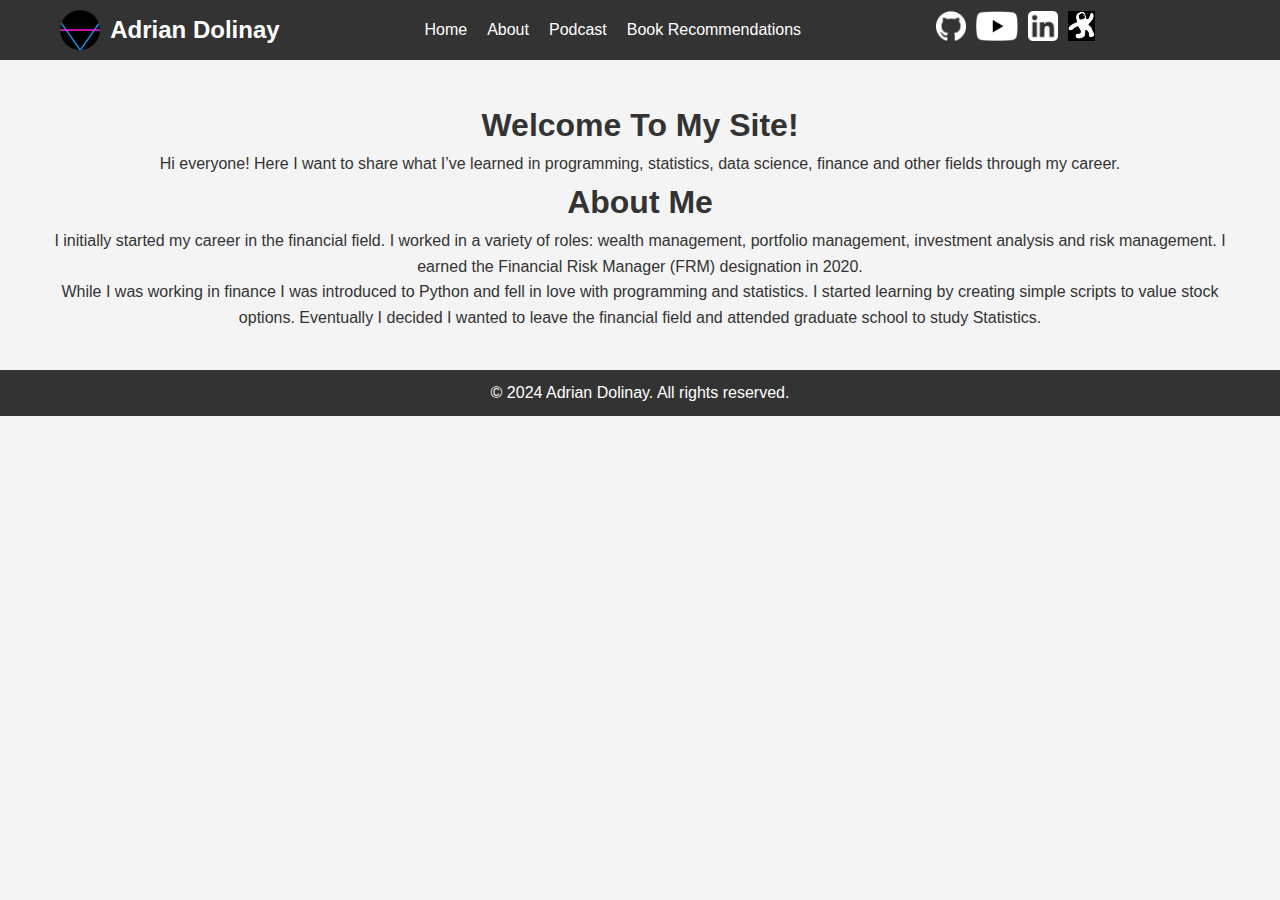
==== about.html @ 3aa8c539 "Add About Me page" ====
<!DOCTYPE html>
<html lang="en">
<head>
    <meta charset="UTF-8">
    <meta name="viewport" content="width=device-width, initial-scale=1.0">
    <title>About - Adrian Dolinay</title>
    <link rel="stylesheet" href="styles.css">
    <link rel="icon" href="assets/images/favicon.ico" type="image/x-icon">
</head>
<body>
    <header>
        <nav>
            <div class="logo">
                <img src="assets/images/logo_final.png" alt="Adrian Dolinay Logo">
                Adrian Dolinay
            </div>
            <ul class="nav-links">
                <li><a href="index.html">Home</a></li>
                <li><a href="about.html">About</a></li>
                <li><a href="podcast.html">Podcast</a></li>
                <li><a href="book-recommendations.html">Book Recommendations</a></li>
            </ul>
            <div class="social-links">
                <a href="https://github.com/ad17171717" target="_blank"><img src="assets/images/github.png" alt="GitHub"></a>
                <a href="https://www.youtube.com/@AdrianDolinay" target="_blank"><img src="assets/images/youtube.png" alt="YouTube"></a>
                <a href="https://www.linkedin.com/in/adrian-dolinay-frm-96a289106/" target="_blank"><img src="assets/images/linkedin.png" alt="LinkedIn"></a>
                <a href="https://odysee.com/@adriandolinay:0" target="_blank"><img src="assets/images/odysee.png" alt="Odysee"></a>
            </div>
        </nav>
    </header>
    <main>
        <section class="about-content">
            <h1>Welcome To My Site!</h1>
            <p>Hi everyone! Here I want to share what I’ve learned in programming, statistics, data science, finance and other fields through my career.</p>
            <h1>About Me</h1>
            <p>I initially started my career in the financial field. I worked in a variety of roles: wealth management, portfolio management, investment analysis and risk management. I earned the Financial Risk Manager (FRM) designation in 2020.</p>
            <p>While I was working in finance I was introduced to Python and fell in love with programming and statistics. I started learning by creating simple scripts to value stock options. Eventually I decided I wanted to leave the financial field and attended graduate school to study Statistics.</p>
        </section>
    </main>
    <footer>
        <p>&copy; 2024 Adrian Dolinay. All rights reserved.</p>
    </footer>
    <script src="script.js"></script>
</body>
</html>
---- styles.css ----
/* Reset some basic elements for better cross-browser compatibility */
* {
    margin: 0;
    padding: 0;
    box-sizing: border-box;
}

body {
    font-family: 'Arial', sans-serif;
    line-height: 1.6;
    background-color: #f4f4f4;
    color: #333;
}

header {
    background-color: #333;
    color: #fff;
    padding: 10px 0;
}

nav {
    display: flex;
    justify-content: space-between;
    align-items: center;
    max-width: 1200px;
    margin: auto;
    padding: 0 20px;
}

nav .logo {
    display: flex;
    align-items: center;
    font-size: 1.5em;
    font-weight: bold;
}

nav .logo img {
    height: 40px;
    margin-right: 10px;
}

nav .nav-links {
    list-style: none;
    display: flex;
}

nav .nav-links li {
    margin-left: 20px;
}

nav .nav-links a {
    color: #fff;
    text-decoration: none;
    font-size: 1em;
}

nav .social-links {
    display: flex;
    align-items: center;
}

nav .social-links a {
    margin-left: 10px;
}

nav .social-links img {
    height: 30px;
}

.podcast-content, .home-content, .book-content {
    max-width: 1200px;
    margin: 20px auto;
    padding: 0 20px;
    text-align: center;
}

.podcast-content h1, .home-content h1, .book-content h1 {
    font-size: 2.5em;
    color: #444;
    margin-bottom: 20px;
    text-align: center;
}

.podcast-content h2, .home-content h2, .book-content h2 {
    font-size: 1.5em;
    color: #444;
    margin-top: 40px;
    text-align: center;
}

.video-container {
    margin: 20px 0;
    text-align: center;
}

.video-container iframe {
    width: 100%;
    max-width: 560px;
    height: 315px;
}

.podcast-links {
    display: flex;
    justify-content: center;
    margin-top: 20px;
}

.podcast-links a {
    margin: 0 10px;
}

.podcast-links img {
    height: 40px;
}

.books-row {
    display: flex;
    justify-content: space-around;
    align-items: flex-start;
    flex-wrap: wrap;  
    margin-bottom: 40px;
}

.book {
    width: 23%;  
    text-align: center;
    margin-bottom: 20px;
}

.book img {
    width: 100%;
    height: 300px;
    object-fit: contain; 
}

.book a {
    color: #000;
    text-decoration: underline;
    display: block;
    margin-top: 10px;
}

footer {
    background: #333;
    color: #fff;
    text-align: center;
    padding: 10px 0;
    position: relative;
    bottom: 0;
    width: 100%;
}

.about-content {
    text-align: center; 
    max-width: 1700px;    
    margin: 0 auto;      
    padding: 40px;       
}

@media (max-width: 768px) {
    nav .nav-links {
        flex-direction: column;
    }
    nav .nav-links li {
        margin: 10px 0;
    }
    .podcast-content h1, .home-content h1, .book-content h1 {
        font-size: 2em;
    }
    .books-row {
        flex-direction: column;
        align-items: center;
    }
    .book {
        width: 100%;
    }
    .book img {
        width: 100%;
        height: auto;
    }
}
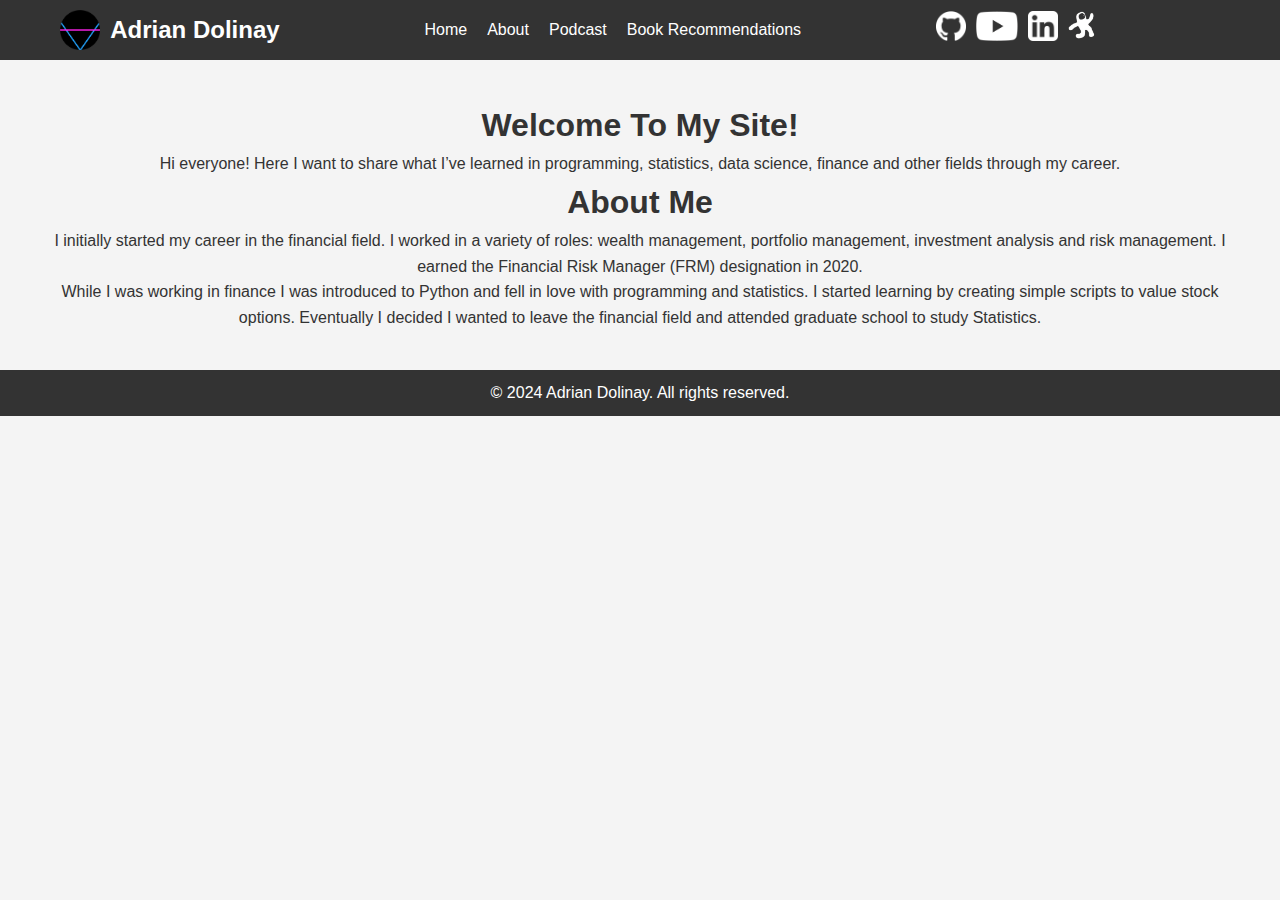
==== commit e072e488: "Add Content Security Policy to all HTML pages." ====
--- a/about.html
+++ b/about.html
@@ -3,6 +3,7 @@
 <head>
     <meta charset="UTF-8">
     <meta name="viewport" content="width=device-width, initial-scale=1.0">
+    <meta http-equiv="Content-Security-Policy" content="default-src 'self'; script-src 'self' https://www.googletagmanager.com; style-src 'self'; img-src 'self' data:; connect-src 'self'; font-src 'self';">
     <title>About - Adrian Dolinay</title>
     <link rel="stylesheet" href="styles.css">
     <link rel="icon" href="assets/images/favicon.ico" type="image/x-icon">
--- a/styles.css
+++ b/styles.css
@@ -1,4 +1,3 @@
-/* Reset some basic elements for better cross-browser compatibility */
 * {
     margin: 0;
     padding: 0;
@@ -67,24 +66,26 @@
     height: 30px;
 }
 
-.podcast-content, .home-content, .book-content {
+.podcast-content, .home-content, .book-content, .blog-content {
     max-width: 1200px;
     margin: 20px auto;
     padding: 0 20px;
     text-align: center;
 }
 
-.podcast-content h1, .home-content h1, .book-content h1 {
+/* Ensures that h1 and h2 are centered within their container */
+.podcast-content h1, .home-content h1, .book-content h1, .blog-content h1 {
     font-size: 2.5em;
     color: #444;
-    margin-bottom: 20px;
-    text-align: center;
-}
-
-.podcast-content h2, .home-content h2, .book-content h2 {
+    margin: 20px auto;
+    text-align: center;
+}
+
+.podcast-content h2, .home-content h2, .book-content h2, .blog-content h2 {
     font-size: 1.5em;
     color: #444;
-    margin-top: 40px;
+    margin-top: 20px;
+    margin-bottom: 20px;
     text-align: center;
 }
 
@@ -134,6 +135,7 @@
 }
 
 .book a {
+    font-weight: bold; 
     color: #000;
     text-decoration: underline;
     display: block;
@@ -157,6 +159,25 @@
     padding: 40px;       
 }
 
+.episode-dropdown {
+    margin-bottom: 20px;
+    text-align: center;
+}
+
+.episode-dropdown label {
+    font-size: 1.2em;
+    margin-right: 10px;
+}
+
+.episode-dropdown select {
+    font-size: 1em;
+    padding: 5px;
+    border-radius: 5px;
+    border: 1px solid #ccc;
+    background-color: #f4f4f4;
+    cursor: pointer;
+}
+
 @media (max-width: 768px) {
     nav .nav-links {
         flex-direction: column;
@@ -164,7 +185,7 @@
     nav .nav-links li {
         margin: 10px 0;
     }
-    .podcast-content h1, .home-content h1, .book-content h1 {
+    .podcast-content h1, .home-content h1, .book-content h1, .blog-content h1 {
         font-size: 2em;
     }
     .books-row {
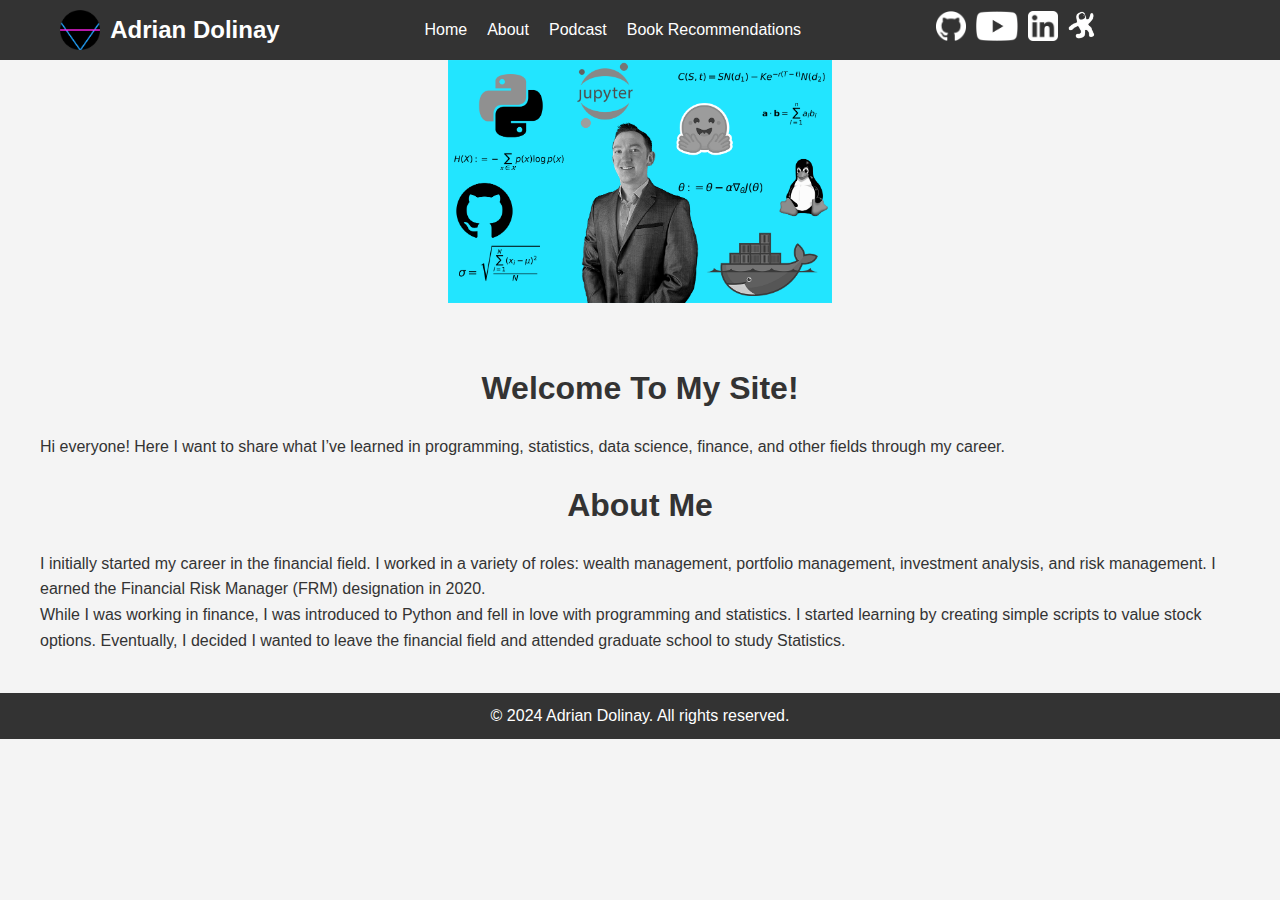
==== commit 914883b6: "Update about page" ====
--- a/about.html
+++ b/about.html
@@ -8,7 +8,7 @@
     <link rel="stylesheet" href="styles.css">
     <link rel="icon" href="assets/images/favicon.ico" type="image/x-icon">
 </head>
-<body>
+<body class="about-page">
     <header>
         <nav>
             <div class="logo">
@@ -30,12 +30,15 @@
         </nav>
     </header>
     <main>
+        <section class="image-section">
+            <img src="assets/images/background_website.png" alt="Decorative background" class="centered-image">
+        </section>
         <section class="about-content">
             <h1>Welcome To My Site!</h1>
-            <p>Hi everyone! Here I want to share what I’ve learned in programming, statistics, data science, finance and other fields through my career.</p>
+            <p>Hi everyone! Here I want to share what I’ve learned in programming, statistics, data science, finance, and other fields through my career.</p>
             <h1>About Me</h1>
-            <p>I initially started my career in the financial field. I worked in a variety of roles: wealth management, portfolio management, investment analysis and risk management. I earned the Financial Risk Manager (FRM) designation in 2020.</p>
-            <p>While I was working in finance I was introduced to Python and fell in love with programming and statistics. I started learning by creating simple scripts to value stock options. Eventually I decided I wanted to leave the financial field and attended graduate school to study Statistics.</p>
+            <p>I initially started my career in the financial field. I worked in a variety of roles: wealth management, portfolio management, investment analysis, and risk management. I earned the Financial Risk Manager (FRM) designation in 2020.</p>
+            <p>While I was working in finance, I was introduced to Python and fell in love with programming and statistics. I started learning by creating simple scripts to value stock options. Eventually, I decided I wanted to leave the financial field and attended graduate school to study Statistics.</p>
         </section>
     </main>
     <footer>
--- a/styles.css
+++ b/styles.css
@@ -73,7 +73,6 @@
     text-align: center;
 }
 
-/* Ensures that h1 and h2 are centered within their container */
 .podcast-content h1, .home-content h1, .book-content h1, .blog-content h1 {
     font-size: 2.5em;
     color: #444;
@@ -153,10 +152,15 @@
 }
 
 .about-content {
-    text-align: center; 
+    text-align: left; 
     max-width: 1700px;    
     margin: 0 auto;      
     padding: 40px;       
+}
+
+.about-content h1 {
+    text-align: center; 
+    margin: 20px 0; 
 }
 
 .episode-dropdown {
@@ -199,4 +203,18 @@
         width: 100%;
         height: auto;
     }
+}
+
+.image-section {
+    margin: 0; 
+    padding: 0; 
+    text-align: center;
+}
+
+.image-section .centered-image {
+    max-width: 40%; 
+    width: 30%; 
+    height: auto; 
+    display: block; 
+    margin: 0 auto; 
 }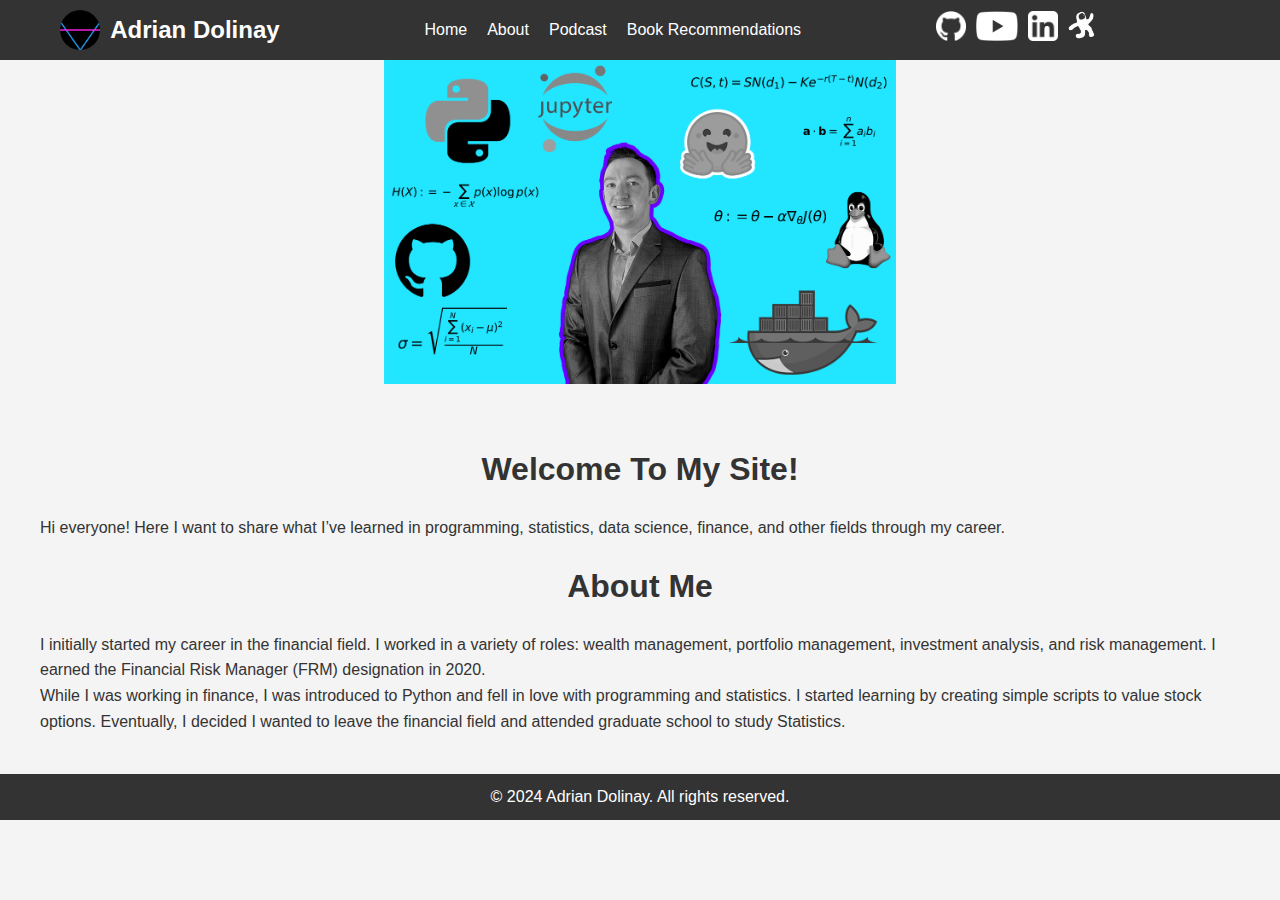
==== commit 83ea2dad: "Clean up html pages given an updates styles.css" ====
--- a/about.html
+++ b/about.html
@@ -35,10 +35,22 @@
         </section>
         <section class="about-content">
             <h1>Welcome To My Site!</h1>
-            <p>Hi everyone! Here I want to share what I’ve learned in programming, statistics, data science, finance, and other fields through my career.</p>
+            <p>
+                Hi everyone! Here I want to share what I’ve learned in programming, statistics, 
+                data science, finance, and other fields through my career.
+            </p>
             <h1>About Me</h1>
-            <p>I initially started my career in the financial field. I worked in a variety of roles: wealth management, portfolio management, investment analysis, and risk management. I earned the Financial Risk Manager (FRM) designation in 2020.</p>
-            <p>While I was working in finance, I was introduced to Python and fell in love with programming and statistics. I started learning by creating simple scripts to value stock options. Eventually, I decided I wanted to leave the financial field and attended graduate school to study Statistics.</p>
+            <p>
+                I initially started my career in the financial field. I worked in a variety of roles: 
+                wealth management, portfolio management, investment analysis, and risk management. I 
+                earned the Financial Risk Manager (FRM) designation in 2020.
+            </p>
+            <p>
+                While I was working in finance, I was introduced to Python and fell in love with programming 
+                and statistics. I started learning by creating simple scripts to value stock options. 
+                Eventually, I decided I wanted to leave the financial field and attended graduate school 
+                to study Statistics.
+            </p>
         </section>
     </main>
     <footer>
--- a/styles.css
+++ b/styles.css
@@ -1,9 +1,11 @@
+/* General Reset */
 * {
     margin: 0;
     padding: 0;
     box-sizing: border-box;
 }
 
+/* Body Styling */
 body {
     font-family: 'Arial', sans-serif;
     line-height: 1.6;
@@ -11,6 +13,7 @@
     color: #333;
 }
 
+/* Header */
 header {
     background-color: #333;
     color: #fff;
@@ -66,6 +69,7 @@
     height: 30px;
 }
 
+/* Page Sections */
 .podcast-content, .home-content, .book-content, .blog-content {
     max-width: 1200px;
     margin: 20px auto;
@@ -88,6 +92,7 @@
     text-align: center;
 }
 
+/* Video Container */
 .video-container {
     margin: 20px 0;
     text-align: center;
@@ -99,30 +104,75 @@
     height: 315px;
 }
 
-.podcast-links {
-    display: flex;
-    justify-content: center;
-    margin-top: 20px;
-}
-
-.podcast-links a {
-    margin: 0 10px;
-}
-
-.podcast-links img {
-    height: 40px;
-}
-
+/* Dropdown and Labels */
+.dynamic-label {
+    font-size: calc(1.2em + 0.3vw);
+    font-weight: bold;
+    margin-bottom: 10px;
+    display: inline-block;
+}
+
+.dynamic-select {
+    font-size: calc(1em + 0.2vw);
+    padding: 8px;
+    max-width: 90%;
+    width: auto;
+    border-radius: 5px;
+    border: 1px solid #ccc;
+    background-color: #f4f4f4;
+    cursor: pointer;
+    text-align: center;
+}
+
+/* Responsiveness */
+@media (max-width: 768px) {
+    nav .nav-links {
+        flex-direction: column;
+    }
+
+    nav .nav-links li {
+        margin: 10px 0;
+    }
+
+    .podcast-content h1, .home-content h1, .book-content h1, .blog-content h1 {
+        font-size: 2em;
+    }
+
+    .books-row {
+        flex-direction: column;
+        align-items: center;
+    }
+
+    .book {
+        width: 100%;
+    }
+
+    .book img {
+        width: 100%;
+        height: auto;
+    }
+
+    .dynamic-label {
+        font-size: calc(1em + 0.5vw);
+    }
+
+    .dynamic-select {
+        font-size: calc(0.9em + 0.4vw);
+        width: 100%;
+    }
+}
+
+/* Books Section */
 .books-row {
     display: flex;
     justify-content: space-around;
     align-items: flex-start;
-    flex-wrap: wrap;  
+    flex-wrap: wrap;
     margin-bottom: 40px;
 }
 
 .book {
-    width: 23%;  
+    width: 23%;
     text-align: center;
     margin-bottom: 20px;
 }
@@ -130,17 +180,18 @@
 .book img {
     width: 100%;
     height: 300px;
-    object-fit: contain; 
+    object-fit: contain;
 }
 
 .book a {
-    font-weight: bold; 
+    font-weight: bold;
     color: #000;
     text-decoration: underline;
     display: block;
     margin-top: 10px;
 }
 
+/* Footer */
 footer {
     background: #333;
     color: #fff;
@@ -151,70 +202,30 @@
     width: 100%;
 }
 
+/* About Section */
 .about-content {
-    text-align: left; 
-    max-width: 1700px;    
-    margin: 0 auto;      
-    padding: 40px;       
+    text-align: left;
+    max-width: 1700px;
+    margin: 0 auto;
+    padding: 40px;
 }
 
 .about-content h1 {
-    text-align: center; 
-    margin: 20px 0; 
-}
-
-.episode-dropdown {
-    margin-bottom: 20px;
-    text-align: center;
-}
-
-.episode-dropdown label {
-    font-size: 1.2em;
-    margin-right: 10px;
-}
-
-.episode-dropdown select {
-    font-size: 1em;
-    padding: 5px;
-    border-radius: 5px;
-    border: 1px solid #ccc;
-    background-color: #f4f4f4;
-    cursor: pointer;
-}
-
-@media (max-width: 768px) {
-    nav .nav-links {
-        flex-direction: column;
-    }
-    nav .nav-links li {
-        margin: 10px 0;
-    }
-    .podcast-content h1, .home-content h1, .book-content h1, .blog-content h1 {
-        font-size: 2em;
-    }
-    .books-row {
-        flex-direction: column;
-        align-items: center;
-    }
-    .book {
-        width: 100%;
-    }
-    .book img {
-        width: 100%;
-        height: auto;
-    }
-}
-
+    text-align: center;
+    margin: 20px 0;
+}
+
+/* Images */
 .image-section {
-    margin: 0; 
-    padding: 0; 
+    margin: 0;
+    padding: 0;
     text-align: center;
 }
 
 .image-section .centered-image {
-    max-width: 40%; 
-    width: 30%; 
-    height: auto; 
-    display: block; 
-    margin: 0 auto; 
+    max-width: 70%;
+    width: 40%;
+    height: auto;
+    display: block;
+    margin: 0 auto;
 }